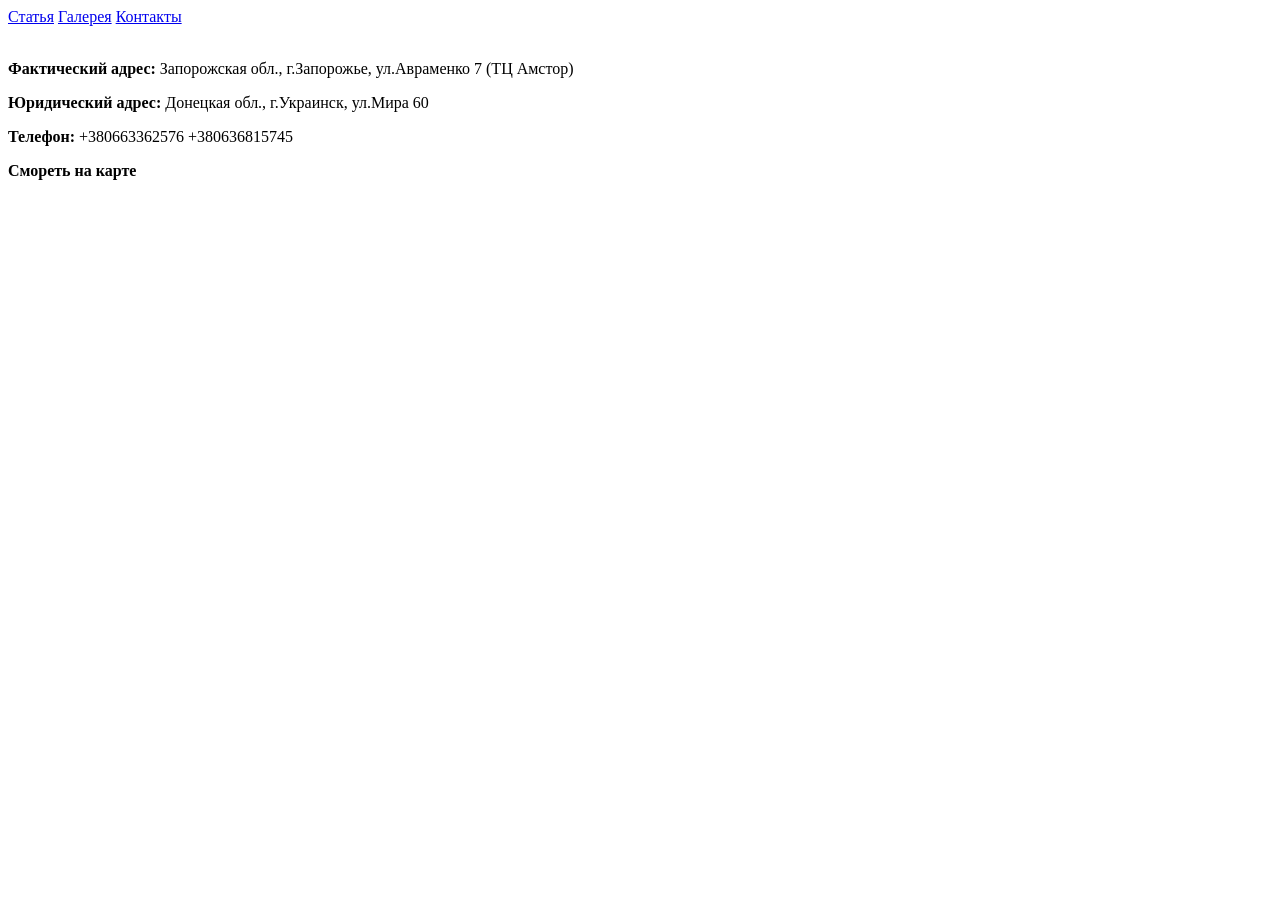
==== pages/contact.html @ ea48e9c8 "first commit" ====
<!DOCTYPE html>
<html lang="en">
<head>
    <meta charset="UTF-8">
    <meta name="viewport" content="width=device-width, initial-scale=1.0">
    <title>Document</title>
</head>
<body> <header>
            <nav>
                <a href="../index.html">Статья</a>
                <a href="./gallery.html">Галерея</a>
                <a href="./contact.html">Контакты</a>
                
            </nav>
        </header>

        <br>
        <p><strong>Фактический адрес:</strong>
          Запорожская обл., г.Запорожье, ул.Авраменко 7 (ТЦ Амстор)
        <p><strong>Юридический адрес:</strong>
          Донецкая обл., г.Украинск, ул.Мира 60
        <p><strong>Телефон:</strong>
          +380663362576
          +380636815745</p>
        <p><strong>Смореть на карте</strong></p>
        <iframe src="https://www.google.com/maps/embed?pb=!1m18!1m12!1m3!1d6368.233670750544!2d35.23645555520083!3d47.84903822959603!2m3!1f0!2f0!3f0!3m2!1i1024!2i768!4f13.1!3m3!1m2!1s0x40dc5d0b1bcf02f9%3A0x61b6d12ad44213d2!2z0YPQuy4g0JDQstGA0LDQvNC10L3QutC-LCA3LCDQl9Cw0L_QvtGA0L7QttGM0LUsINCX0LDQv9C-0YDQvtC20YHQutCw0Y8g0L7QsdC70LDRgdGC0YwsIDY5MDAw!5e0!3m2!1sru!2sua!4v1784281886381!5m2!1sru!2sua" width="600" height="450" style="border:0;" allowfullscreen="" loading="lazy" referrerpolicy="strict-origin-when-cross-origin"></iframe>
        <br>
    
</body>
</html>
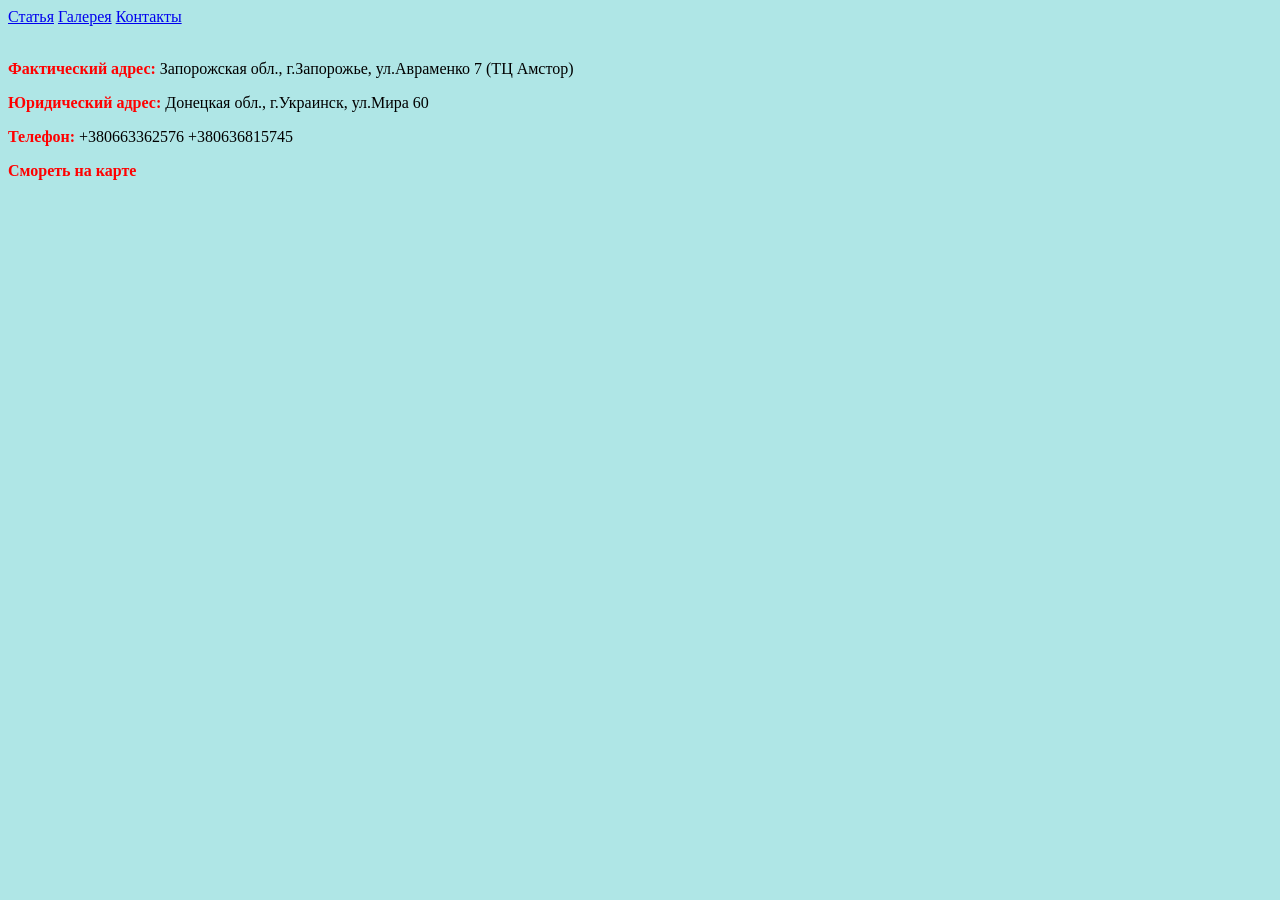
==== commit 3b2e1c02: "dizayn" ====
--- a/pages/contact.html
+++ b/pages/contact.html
@@ -4,6 +4,7 @@
     <meta charset="UTF-8">
     <meta name="viewport" content="width=device-width, initial-scale=1.0">
     <title>Document</title>
+    <link href="./style.css" type="text/css" rel="stylesheet">
 </head>
 <body> <header>
             <nav>
@@ -15,14 +16,14 @@
         </header>
 
         <br>
-        <p><strong>Фактический адрес:</strong>
+        <p><strong class="kont">Фактический адрес:</strong>
           Запорожская обл., г.Запорожье, ул.Авраменко 7 (ТЦ Амстор)
-        <p><strong>Юридический адрес:</strong>
+        <p><strong class="kont">Юридический адрес:</strong>
           Донецкая обл., г.Украинск, ул.Мира 60
-        <p><strong>Телефон:</strong>
+        <p><strong class="kont">Телефон:</strong>
           +380663362576
           +380636815745</p>
-        <p><strong>Смореть на карте</strong></p>
+        <p><strong class="kont">Смореть на карте</strong></p>
         <iframe src="https://www.google.com/maps/embed?pb=!1m18!1m12!1m3!1d6368.233670750544!2d35.23645555520083!3d47.84903822959603!2m3!1f0!2f0!3f0!3m2!1i1024!2i768!4f13.1!3m3!1m2!1s0x40dc5d0b1bcf02f9%3A0x61b6d12ad44213d2!2z0YPQuy4g0JDQstGA0LDQvNC10L3QutC-LCA3LCDQl9Cw0L_QvtGA0L7QttGM0LUsINCX0LDQv9C-0YDQvtC20YHQutCw0Y8g0L7QsdC70LDRgdGC0YwsIDY5MDAw!5e0!3m2!1sru!2sua!4v1784281886381!5m2!1sru!2sua" width="600" height="450" style="border:0;" allowfullscreen="" loading="lazy" referrerpolicy="strict-origin-when-cross-origin"></iframe>
         <br>
     
--- a/pages/style.css
+++ b/pages/style.css
@@ -0,0 +1,8 @@
+body{background-color: rgb(175, 230, 230);}
+.priem{color:rgb(101, 19, 19)}
+#massag{color: rgb(155, 0, 88);}
+#massag{font-family:'Lucida Sans', 'Lucida Sans Regular', 'Lucida Grande', 'Lucida Sans Unicode', Geneva, Verdana, sans-serif}
+strong{color: rgb(36, 2, 128);}
+.spisok{color: rgb(197, 197, 56);}
+.spisok{background-color: aliceblue;}
+.kont{color: red;}
